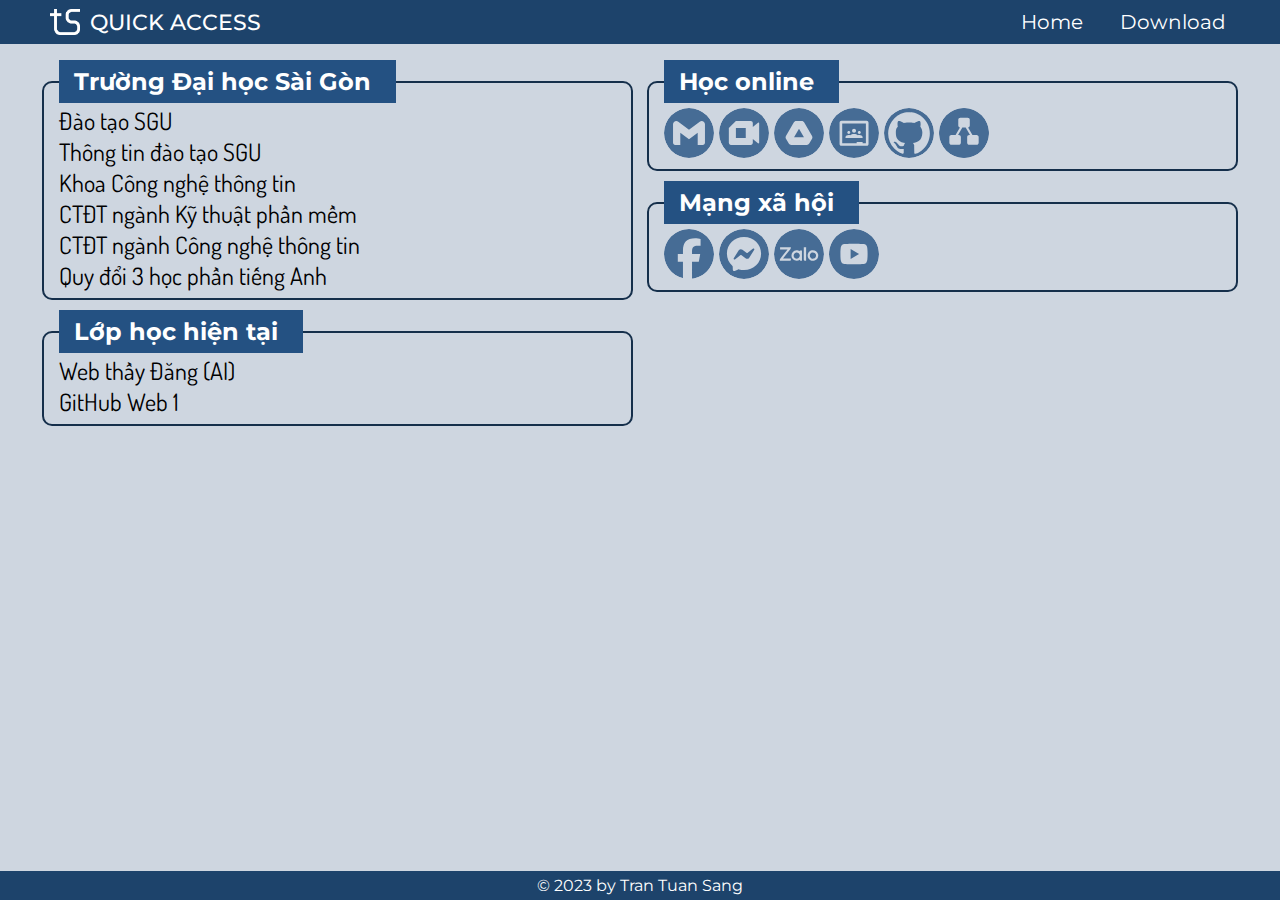
==== index.html @ 131e016e "Very first version" ====
<!DOCTYPE html>
<html lang="vi">
	<head>
		<meta charset="UTF-8">
		<meta name="viewport" content="width=device-width, initial-scale=1.0">
		<title>Welcome to Quick Access</title>
		
		<link rel="stylesheet" href="./styles/page.css">
		<link rel="stylesheet" href="./styles/font.css">

		<link rel="stylesheet" href="./styles/link.css">
		<link rel="stylesheet" href="./styles/link_social.css">
	</head>
	
	<body>
		<header></header> <!--Code co trong file JavaScript-->
		
		<main>
			<div class="study">
				<fieldset>
					<legend>Trường Đại học Sài Gòn</legend>
					<ul>
						<li>
							<a href="http://daotao.sgu.edu.vn" target="_blank" class="link">Đào tạo SGU</a>
						</li>
						<li>
							<a href="https://thongtindaotao.sgu.edu.vn/#/home" target="_blank" class="link">Thông tin đào tạo SGU</a>
						</li>
						<li>
							<a href="http://fit.sgu.edu.vn" class="link">Khoa Công nghệ thông tin</a>
						</li>
						<li>
							<a href="./CT_DKP.html" target="_blank" class="link">CTĐT ngành Kỹ thuật phần mềm</a>
						</li>
						<li>
							<a href="./CT_DCT.html" target="_blank" class="link">CTĐT ngành Công nghệ thông tin</a>
						</li>
						<li>
							<a href="./QuyDoi.html" target="_blank" class="link">Quy đổi 3 học phần tiếng Anh</a>
						</li>
					</ul>
				</fieldset>

				<fieldset>
					<legend>Lớp học hiện tại</legend>
					<ul>
						<li>
							<a href="https://shorturl.at/gtOQ7" target="_blank" class="link">
								Web thầy Đăng (AI)
							</a>
						</li>

						<li>
							<a href="https://github.com/ttsang793/Web1" target="_blank" class="link">
								GitHub Web 1
							</a>
						</li>
					</ul>
				</fieldset>
			</div>

			<div class="social">
				<fieldset>
					<legend>Học online</legend>
					<ul class="image">
						<li>
							<abbr title="Gmail">
								<a href="https://gmail.com" target="_blank" class="link">
									<div class="gmail media"></div>
								</a>
							</abbr>
						</li>

						<li>
							<abbr title="Google Meet">
								<a href="https://apps.google.com/meet/" target="_blank" class="link">
									<div class="meet media"></div>
								</a>
							</abbr>
						</li>

						<li>
							<abbr title="Google Drive">
								<a href="https://drive.google.com/drive/u/0/my-drive" target="_blank" class="link">
									<div class="drive media"></div>
								</a>
							</abbr>
						</li>

						<li>
							<abbr title="Google Classroom">
								<a href="https://classroom.google.com" target="_blank" class="link">
									<div class="classroom media"></div>
								</a>
							</abbr>
						</li>

						<li>
							<abbr title="Github">
								<a href="https://github.com/ttsang793/" target="_blank" class="link">
									<div class="github media"></div>
								</a>
							</abbr>
						</li>

						<li>
							<abbr title="Draw.io">
								<a href="https://draw.io" target="_blank" class="link">
									<div class="draw-io media"></div>
								</a>
							</abbr>
						</li>
					</ul>
				</fieldset>

				<fieldset>
					<legend>Mạng xã hội</legend>
					<ul class="image">
						<li>
							<abbr title="Facebook">
								<a href="https://www.facebook.com" target="_blank" class="link">
									<div class="facebook media"></div>
								</a>
							</abbr>
						</li>

						<li>
							<abbr title="Messenger">
								<a href="https://www.messenger.com" target="_blank" class="link">
									<div class="messenger media"></div>
								</a>
							</abbr>
						</li>

						<li>
							<abbr title="Zalo">
								<a href="https://chat.zalo.me" target="_blank" class="link">
									<div class="zalo media"></div>
								</a>
							</abbr>
						</li>

						<li>
							<abbr title="YouTube">
								<a href="https://www.youtube.com" target="_blank" class="link">
									<div class="youtube media"></div>
								</a>
							</abbr>	
						</li>
					</ul>			
				</fieldset>
			</div>
		</main>

		<footer></footer> <!--Code co trong file JavaScript-->

		<script src="./scripts/header.js"></script>
	</body>
</html>
---- styles/page.css ----
header {
  background-color: #1d436b;
  position: absolute;
  top: 0;
  left: 0;
  right: 0;
  color: white;
  font-family: "Montserrat";
  z-index: 1000;

  padding: 0 50px;
}

div.logo img {
  width: 30px;
}

div.logo p {
  margin: 0;
  margin-left: 10px;
  font-size: 22px;
  font-weight: 500;
}

div.menu a{
  text-decoration: none;
}

.head-button {
  padding: 10px 0;
  width: 115px;
  font-size: 20px;
  background-color: transparent;
  border: none;
  color: white;
  font-family: "Montserrat";
  cursor: pointer;
  transition: 0.15s;
}

.head-button:hover {
  background-color: #152f4b;
  font-weight: bold;
  text-decoration: underline;
}

body {
  background-color: #ced6e0;
  padding: 20px;
  padding-top: 60px;
  margin: 0;
  max-width: 1200px;
  margin: 0 auto;
  display: relative;
}

footer {
  background-color: #1d436b;
  position: absolute;
  bottom: 0;
  left: 0;
  right: 0;
  padding: 5px 20px;
  color: white;
  z-index: 1000;
  text-align: center;

  font-family: "Montserrat";
}

@media (max-width: 649px) {
  header {
    height: 44px;
  }

  div.menu {
    display: none;
  }

  div.logo {
    display: block;
    margin: 7px;
    text-align: center;
  }

  div.logo * {
    display: inline-block;
    vertical-align: middle;
  }
}

@media (min-width: 650px){
  header {
    display: flex;
    justify-content: space-between;
  }

  div.logo {
    display: flex;
    align-items: center;
  }
}
---- styles/font.css ----
@font-face {
  font-family: "Montserrat";
  src: url("../fonts/Montserrat-VariableFont_wght.ttf") format("truetype");
}

@font-face {
  font-family: "Dosis";
  src: url("../fonts/Dosis-Regular.ttf") format("truetype");
}
---- styles/link.css ----
body {
    font-family: "Dosis";
    padding-top: 50px;
    font-size: 24px;
}

main {
    display: grid;
    grid-column-gap: 10px;
}

ul {
    margin: 0;
    padding: 15px;
    padding-top: 2px;
    padding-bottom: 7px;
    list-style: none;
}

fieldset {
    margin-top: 10px;
    border: 2px solid #152f4b;
    border-radius: 10px;
    padding: 0;
}

legend {
    margin: 0 15px;
    font-family: "Montserrat";
    background-color: #245182;
    color: white;
    padding: 7px 15px;
    padding-right: 25px;
    font-weight: bold;
}

a.link {
    color: black;
    text-decoration: none !important;
    transition-duration: 0.15s;
}

a.link:hover {
    color: #245182;
    font-weight: bold;
}

abbr {
    text-decoration: none !important;
}

ul.image {
    padding: 5px 15px;
}

ul.image > li {
    display: inline-block;
}

div.media {
    width: 50px;
    height: 50px;
    border-radius: 100%;
    border: none;
    display: inline-block;
    transition-duration: 0.15s;
    background-size: contain;
}

div.media:hover {
    background-size: contain;
}

footer {
    font-size: initial;
}

@media (max-width: 799px) {    
    main {
        grid-template-columns: 1fr;
    }

    .social {
        display: none;
    }
}

@media (min-width: 800px) {    
    main {
        grid-template-columns: 1fr 1fr;
    }
}
---- styles/link_social.css ----
.drive {
    background: url("../icons/social/drive.svg") no-repeat;
}

.drive:hover {
    background: url("../icons/social/drive-color.svg") no-repeat;
}

.facebook {
    background: url("../icons/social/facebook.svg") no-repeat;
}

.facebook:hover{
    background: url("../icons/social/facebook-color.svg") no-repeat;
}

.messenger {
    background: url("../icons/social/messenger.svg") no-repeat;
}

.messenger:hover {
    background: url("../icons/social/messenger-color.svg") no-repeat;
}

.instagram {
    background: url("../icons/social/instagram.svg") no-repeat;
}

.instagram:hover {
    background: url("../icons/social/instagram-color.svg") no-repeat;
}

.zalo {
    background: url("../icons/social/zalo.svg") no-repeat;
}

.zalo:hover{
    background: url("../icons/social/zalo-color.svg") no-repeat;
}

.youtube {
    background: url("../icons/social/youtube.svg") no-repeat;
}

.youtube:hover {
    background: url("../icons/social/youtube-color.svg") no-repeat;
}

.meet {
    background: url("../icons/social/meet.svg") no-repeat;
}

.meet:hover {
    background: url("../icons/social/meet-color.svg") no-repeat;
}

.classroom {
    background: url("../icons/social/classroom.svg") no-repeat;
}

.classroom:hover {
    background: url("../icons/social/classroom-color.svg") no-repeat;
}

.github {
    background: url("../icons/social/github.svg") no-repeat;
}

.github:hover {
    background: url("../icons/social/github-color.svg") no-repeat;
}

.draw-io { 
    background: url("../icons/social/draw.io.svg") no-repeat;   
}

.draw-io:hover { 
    background: url("../icons/social/draw.io-color.svg") no-repeat;   
}

.gmail {
    background: url("../icons/social/gmail.svg") no-repeat;      
}

.gmail:hover {
    background: url("../icons/social/gmail-color.svg") no-repeat;      
}
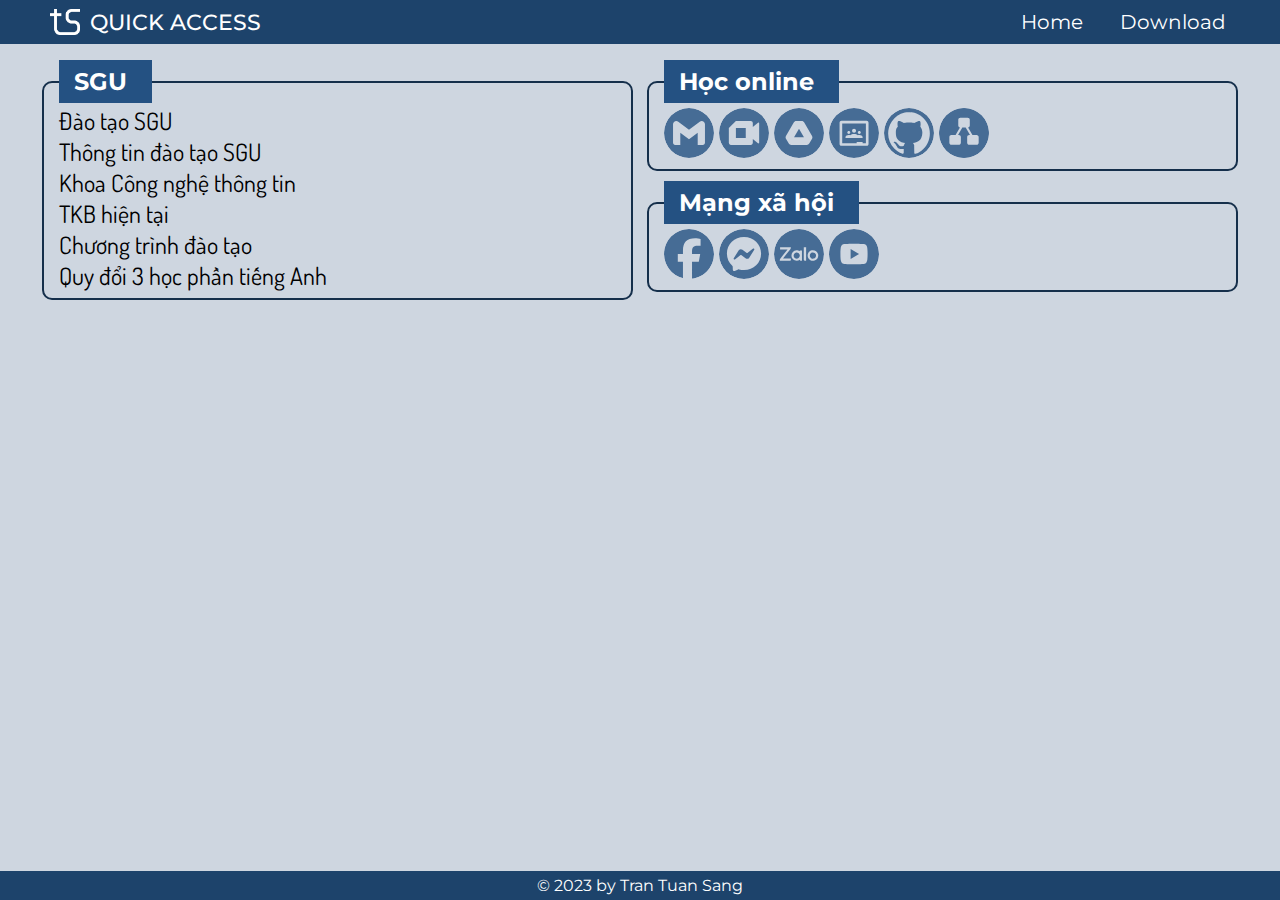
==== commit 2ae8f094: "Thêm file index (khẩn cấp)" ====
--- a/index.html
+++ b/index.html
@@ -18,10 +18,10 @@
 		<main>
 			<div class="study">
 				<fieldset>
-					<legend>Trường Đại học Sài Gòn</legend>
+					<legend>SGU</legend>
 					<ul>
 						<li>
-							<a href="http://daotao.sgu.edu.vn" target="_blank" class="link">Đào tạo SGU</a>
+							<a href="http://daotao.sgu.edu.vn/web/" target="_blank" class="link">Đào tạo SGU</a>
 						</li>
 						<li>
 							<a href="https://thongtindaotao.sgu.edu.vn/#/home" target="_blank" class="link">Thông tin đào tạo SGU</a>
@@ -30,18 +30,18 @@
 							<a href="http://fit.sgu.edu.vn" class="link">Khoa Công nghệ thông tin</a>
 						</li>
 						<li>
-							<a href="./CT_DKP.html" target="_blank" class="link">CTĐT ngành Kỹ thuật phần mềm</a>
+							<a href="./tkb" class="link">TKB hiện tại</a>
 						</li>
 						<li>
-							<a href="./CT_DCT.html" target="_blank" class="link">CTĐT ngành Công nghệ thông tin</a>
+							<a href="./ctdt" class="link">Chương trình đào tạo</a>
 						</li>
 						<li>
-							<a href="./QuyDoi.html" target="_blank" class="link">Quy đổi 3 học phần tiếng Anh</a>
+							<a href="./QuyDoi" class="link">Quy đổi 3 học phần tiếng Anh</a>
 						</li>
 					</ul>
 				</fieldset>
 
-				<fieldset>
+				<!--<fieldset>
 					<legend>Lớp học hiện tại</legend>
 					<ul>
 						<li>
@@ -56,7 +56,7 @@
 							</a>
 						</li>
 					</ul>
-				</fieldset>
+				</fieldset>-->
 			</div>
 
 			<div class="social">
--- a/styles/page.css
+++ b/styles/page.css
@@ -1,6 +1,6 @@
 header {
   background-color: #1d436b;
-  position: absolute;
+  position: fixed;
   top: 0;
   left: 0;
   right: 0;
@@ -56,7 +56,7 @@
 
 footer {
   background-color: #1d436b;
-  position: absolute;
+  position: fixed;
   bottom: 0;
   left: 0;
   right: 0;
